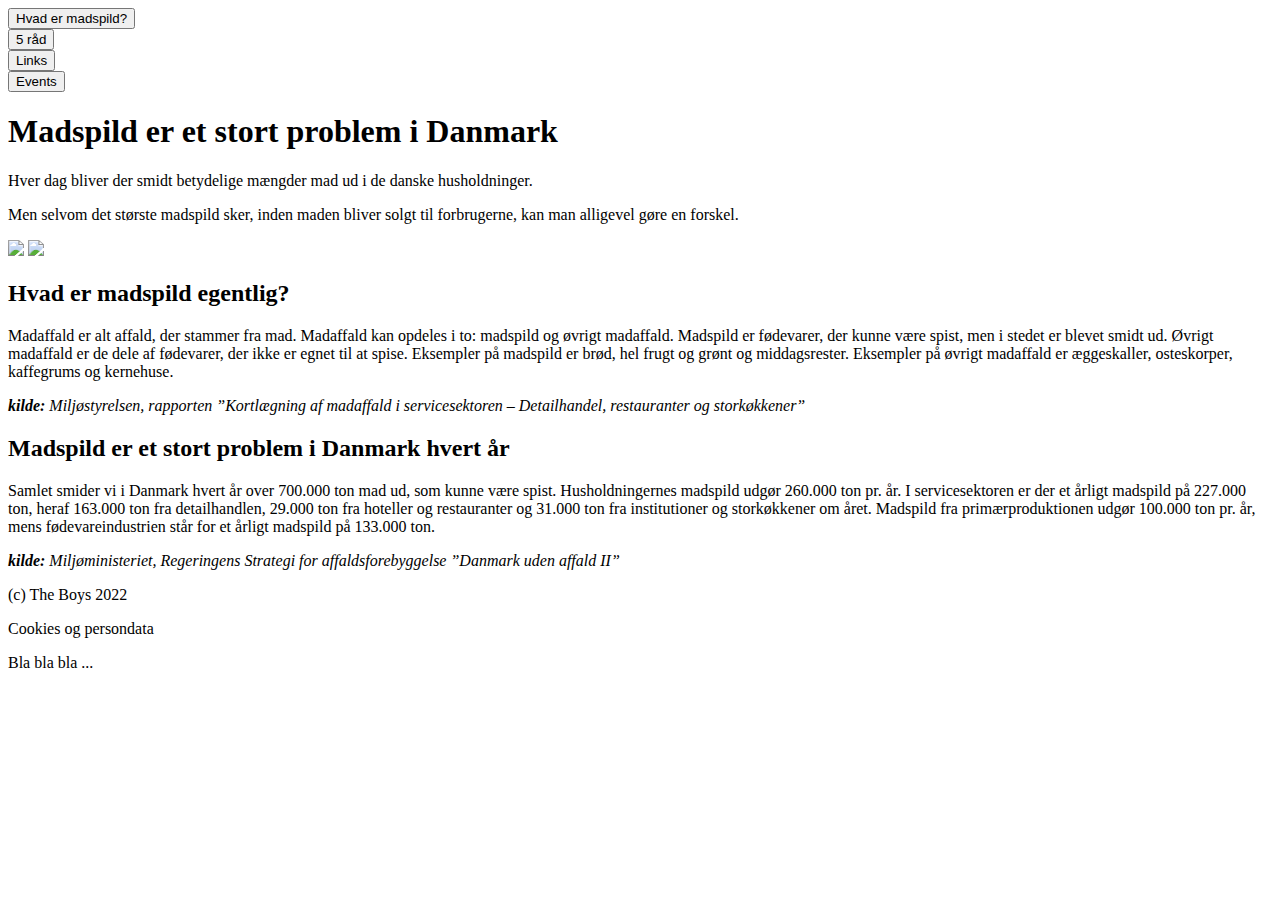
==== src/main/resources/templates/index.html @ d4aeecd6 "Fik lavet en email-form i events, tilføjet mere tekst til main side" ====
<!DOCTYPE html>
<html lang="en">
<head>
    <meta charset="UTF-8">
    <title>Madspild : Home</title>
    <link rel="stylesheet" type="text/css" media="all" th:href="@{/css/styles.css}"/>
</head>
<body>
    <div class="row">
            <div class="left">
                <div>
                    <button onclick="location.href='/'">Hvad er madspild?</button>
                </div>
                <div>
                    <button onclick="location.href='/5raad'">5 råd</button>
                </div>
                <div>
                    <button onclick="location.href='/links'">Links</button>
                </div>
                <div>
                    <button onclick="location.href='/events'">Events</button>
                </div>
            </div>
            <div class="right">
                <div>
                    <h1>Madspild er et stort problem i Danmark</h1>
                    <p>Hver dag bliver der smidt betydelige mængder mad ud i de danske husholdninger.</p>
                    <p>Men selvom det største madspild sker, inden maden bliver solgt til forbrugerne, kan man alligevel gøre en forskel.</p>
                    <img src="../static/images/madspild.png" width="58%" th:src="@{/images/madspild.png}"/>
                    <img src="../static/images/stopmadspild.png" width="30%" th:src="@{/images/stopmadspild.png}"/>
                    <h2>Hvad er madspild egentlig?</h2>
                    <p>Madaffald er alt affald, der stammer fra mad. Madaffald kan opdeles i to: madspild og øvrigt madaffald.
                        Madspild er fødevarer, der kunne være spist, men i stedet er blevet smidt ud.
                        Øvrigt madaffald er de dele af fødevarer, der ikke er egnet til at spise.
                        Eksempler på madspild er brød, hel frugt og grønt og middagsrester.
                        Eksempler på øvrigt madaffald er æggeskaller, osteskorper, kaffegrums og kernehuse.</p>
                    <p><i><b>kilde:</b> Miljøstyrelsen, rapporten ”Kortlægning af madaffald i servicesektoren – Detailhandel, restauranter og storkøkkener”</i></p>
                    <h2>Madspild er et stort problem i Danmark hvert år</h2>
                    <p>Samlet smider vi i Danmark hvert år over 700.000 ton mad ud, som kunne være spist.
                        Husholdningernes madspild udgør 260.000 ton pr. år. I servicesektoren er der et årligt madspild på 227.000 ton,
                        heraf 163.000 ton fra detailhandlen, 29.000 ton fra hoteller og restauranter og 31.000 ton fra institutioner og
                        storkøkkener om året. Madspild fra primærproduktionen udgør 100.000 ton pr. år,
                        mens fødevareindustrien står for et årligt madspild på 133.000 ton.</p>
                    <p><i><b>kilde:</b> Miljøministeriet, Regeringens Strategi for affaldsforebyggelse ”Danmark uden affald II”</i></p>
                </div>
            </div>
        </div>
    </div>
    <div class="footer">
        <p>(c) The Boys 2022</p>
        <p>Cookies og persondata</p>
        <p>Bla bla bla ...</p>
    </div>
</body>
</html>
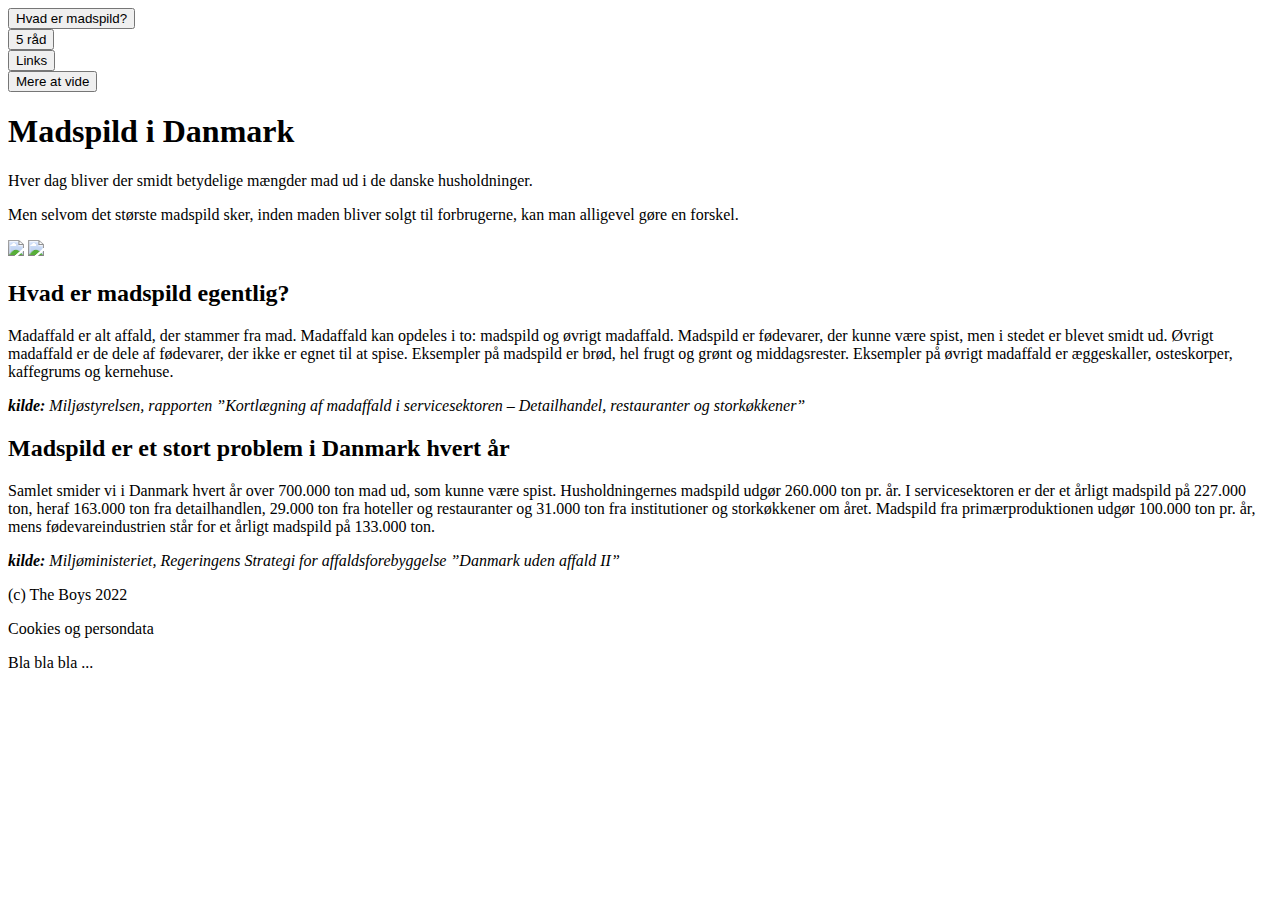
==== commit 1e067ea2: "Merge remote-tracking branch 'origin/main'" ====
--- a/src/main/resources/templates/index.html
+++ b/src/main/resources/templates/index.html
@@ -18,12 +18,12 @@
                     <button onclick="location.href='/links'">Links</button>
                 </div>
                 <div>
-                    <button onclick="location.href='/events'">Events</button>
+                    <button onclick="location.href='/events'">Mere at vide</button>
                 </div>
             </div>
             <div class="right">
                 <div>
-                    <h1>Madspild er et stort problem i Danmark</h1>
+                    <h1>Madspild i Danmark</h1>
                     <p>Hver dag bliver der smidt betydelige mængder mad ud i de danske husholdninger.</p>
                     <p>Men selvom det største madspild sker, inden maden bliver solgt til forbrugerne, kan man alligevel gøre en forskel.</p>
                     <img src="../static/images/madspild.png" width="58%" th:src="@{/images/madspild.png}"/>
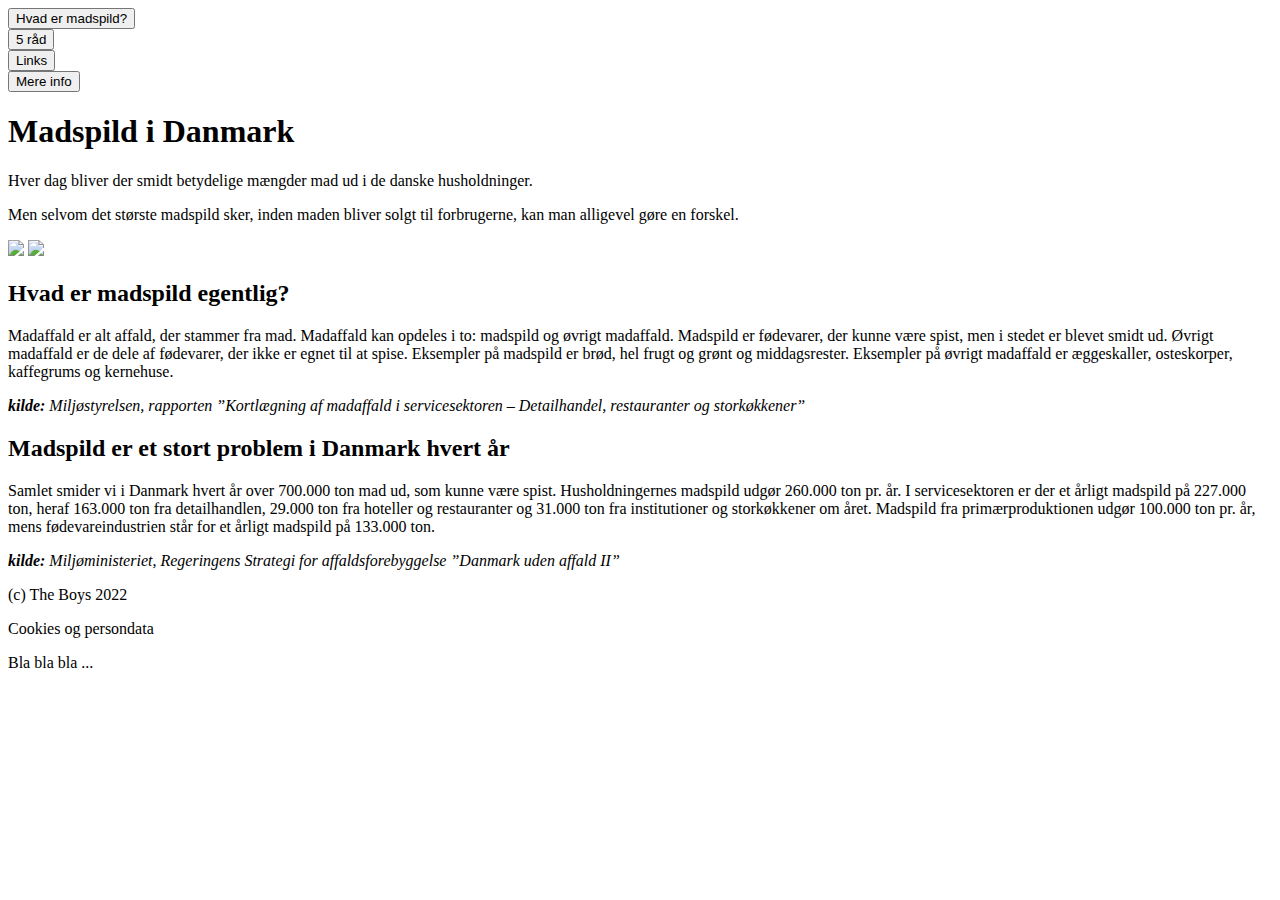
==== commit dbde15f1: "Oversat events-teksten, lavede mouse-cursor på knapperne med CSS." ====
--- a/src/main/resources/templates/index.html
+++ b/src/main/resources/templates/index.html
@@ -9,16 +9,16 @@
     <div class="row">
             <div class="left">
                 <div>
-                    <button onclick="location.href='/'">Hvad er madspild?</button>
+                    <button class="point" onclick="location.href='/'">Hvad er madspild?</button>
                 </div>
                 <div>
-                    <button onclick="location.href='/5raad'">5 råd</button>
+                    <button class="point" onclick="location.href='/5raad'">5 råd</button>
                 </div>
                 <div>
-                    <button onclick="location.href='/links'">Links</button>
+                    <button class="point" onclick="location.href='/links'">Links</button>
                 </div>
                 <div>
-                    <button onclick="location.href='/events'">Mere at vide</button>
+                    <button class="point" onclick="location.href='/events'">Mere info</button>
                 </div>
             </div>
             <div class="right">
